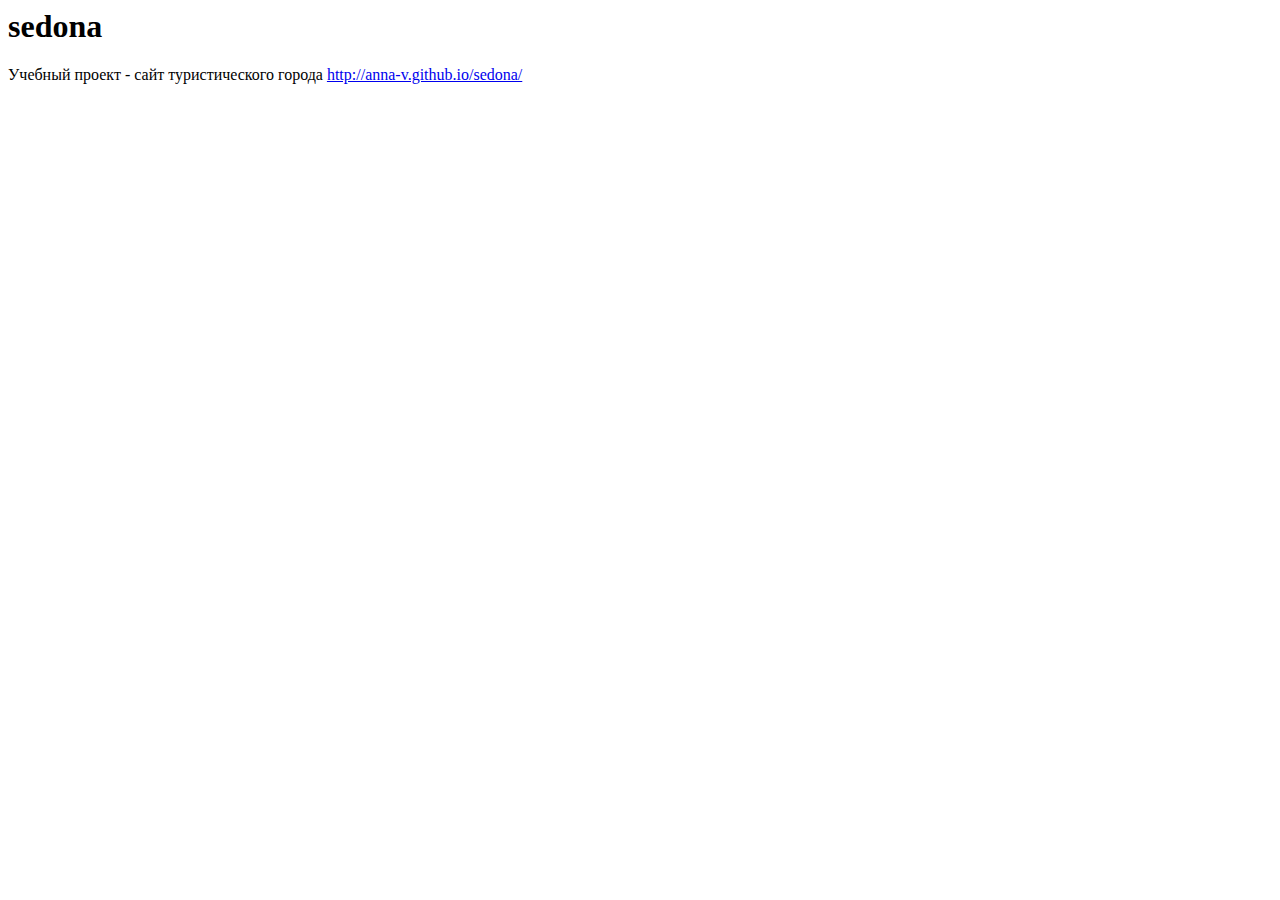
==== README.html @ a40a3c67 "\" ====
<html>
      <head>
        <meta charset="UTF-8">
        <title>README.md</title>
      </head>
      <body>
        <h1 id="sedona">sedona</h1>
<p>Учебный проект - сайт туристического города <a href="http://anna-v.github.io/sedona/">http://anna-v.github.io/sedona/</a></p>

      </body>
    </html>
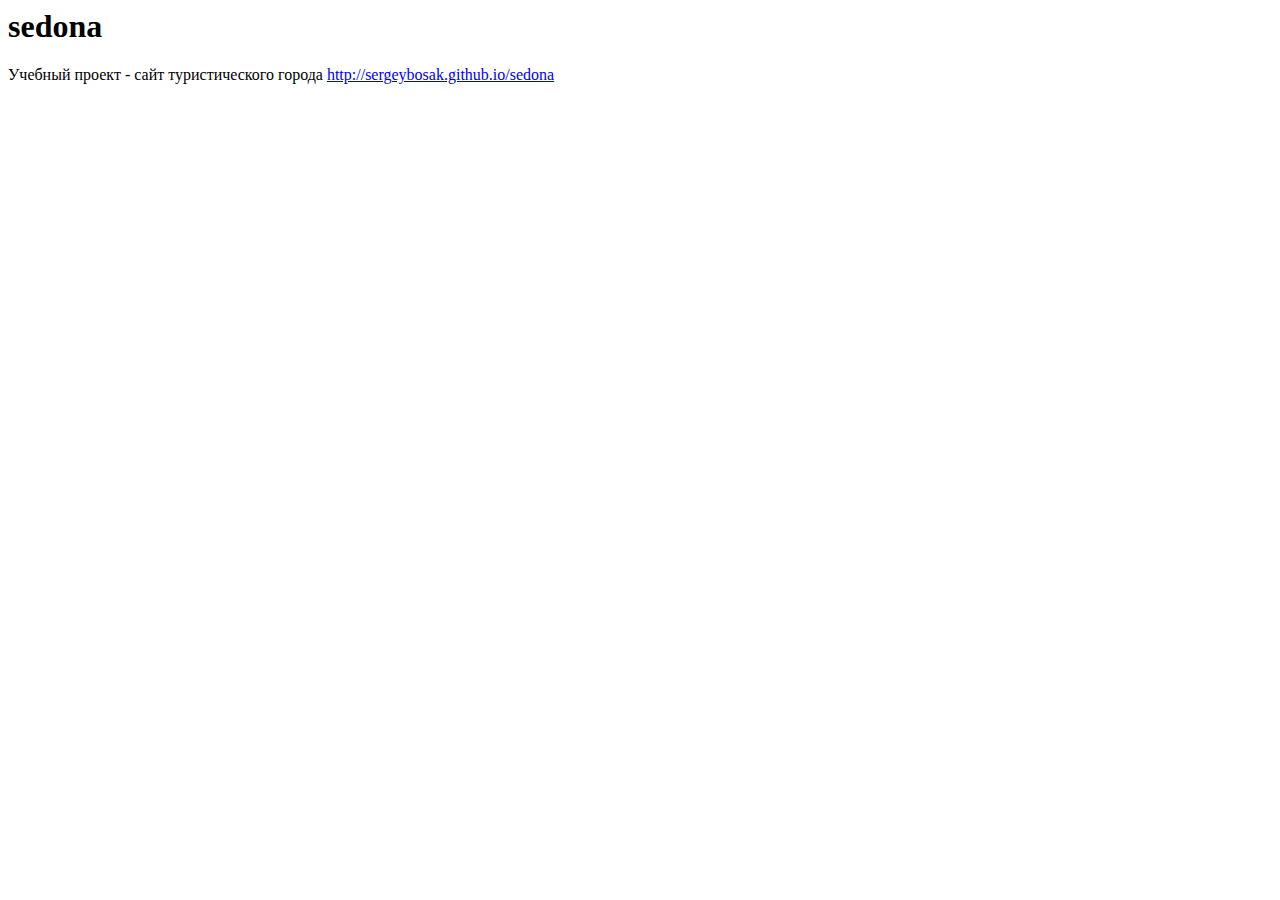
==== commit e4bccd62: "\" ====
--- a/README.html
+++ b/README.html
@@ -5,7 +5,7 @@
       </head>
       <body>
         <h1 id="sedona">sedona</h1>
-<p>Учебный проект - сайт туристического города <a href="http://anna-v.github.io/sedona/">http://anna-v.github.io/sedona/</a></p>
+<p>Учебный проект - сайт туристического города <a href="http://sergeybosak.github.io/sedona">http://sergeybosak.github.io/sedona</a></p>
 
       </body>
     </html>